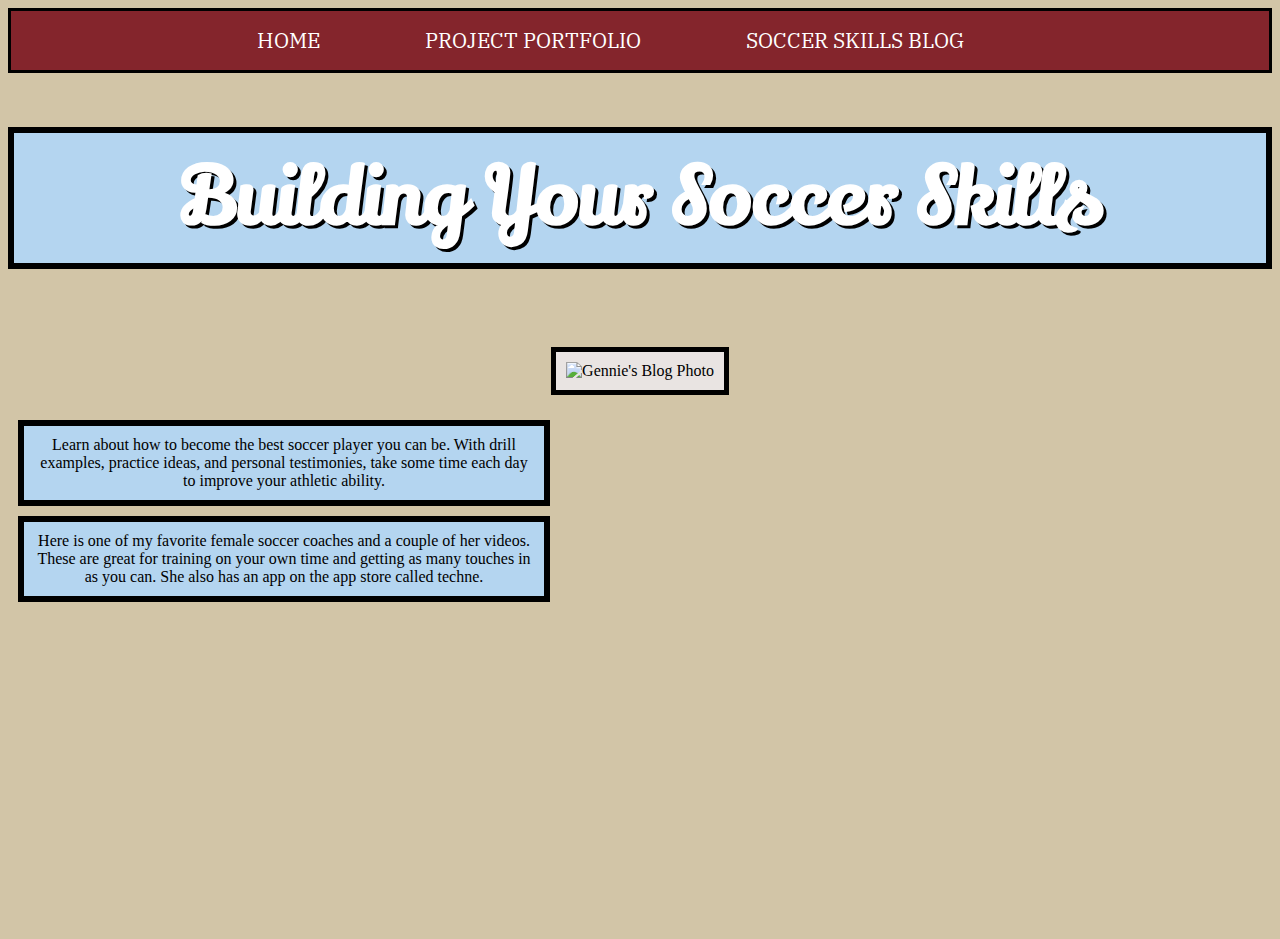
==== blog.html @ 2119d492 "Create blog.html" ====
<!DOCTYPE html>
<html>
  <head>
    <title>Gennie's Blog</title>
    <meta charset="utf-8" />
    <meta http-equiv="X-UA-Compatible" content="IE=edge" />
    <meta name="viewport" content="width=device-width, initial-scale=1" />
    <link rel="stylesheet" href="/styles.css" />
    <link href="https://fonts.googleapis.com/css2?family=IBM+Plex+Serif:wght@500&display=swap" rel="stylesheet">
    <link href="https://fonts.googleapis.com/css2?family=Lily+Script+One&display=swap" rel="stylesheet">
    <script src="/script.js" defer></script>
  </head>
  <body>
    <!-- Add a navigation bar-->
    <div>
      <nav>
        <ul>
          <li>
            <a href="index.html"> HOME </a>
          </li>
          <li>
            <a href="portfolio.html"> PROJECT PORTFOLIO </a>
          </li>
          <li>
            <a href="blog.html"> SOCCER SKILLS BLOG </a>
          </li>
        </ul>
      </nav>
    </div>

    <!--Update the heading with the name of your website -->
    <div>
      <h1>Building Your Soccer Skills</h1>
    </div>

    <!-- Insert an Image for Website Page -->
    <div>
      <img
        src="https://cdn.pixabay.com/photo/2013/07/13/10/49/ball-157860_1280.png"
        alt="Gennie's Blog Photo"
        width="200px"
      />
      <p>
        Learn about how to become the best soccer player you can be. With drill
        examples, practice ideas, and personal testimonies, take some time each
        day to improve your athletic ability.
      </p>
    </div>
    
    <div>
      <p>
        Here is one of my favorite female soccer coaches and a couple of her videos. These are great for training on your own time and
        getting as many touches in as you can. She also has an app on the app store called techne. 
      </p>
    </div>

    <!-- embedding the first video for my blog -->
    <iframe
      width="400"
      height="315"
      src="https://www.youtube.com/embed/o8ajiHDCf18"
      frameborder="0"
      allow="accelerometer; autoplay; encrypted-media; gyroscope; picture-in-picture"
      allowfullscreen
    ></iframe>

    <!-- embedding the second video for my blog -->
    <iframe
      width="400"
      height="315"
      src="https://www.youtube.com/embed/bQT3MP5Moq8"
      frameborder="0"
      allow="accelerometer; autoplay; encrypted-media; gyroscope; picture-in-picture"
      allowfullscreen
    ></iframe>

    <!-- embedding the third video for my blog --> 
    <iframe
      width="400"
      height="315"
      src="https://www.youtube.com/embed/8FHvGSEm8kA"
      frameborder="0"
      allow="accelerometer; autoplay; encrypted-media; gyroscope; picture-in-picture"
      allowfullscreen
    ></iframe>
  </body>
</html>
---- styles.css ----
/*TODO: Add a background color or image to your website*/
{
   margin: 0px;
   padding: 0px;
}

body {
 text-align: center;
 background-color: #D2C5A7; 
}

header{
  text-align: center;
  display: inline;
}

nav {
  text-align: center;
  background-color: #84252C;
  border: 3px solid black;
  padding: 0;
  margin: 0;
  font-family: 'IBM Plex Serif', serif;
}

li {
  display: inline;
  text-align: center;
}

img{
  background-color: #E9E4E2;
  text-align: center;
  border: 5px solid black;
  padding: 10px;
  margin: 25px 15px 15px 15px;
}

h1 {
  text-align: center;
  font-size: 5em;
  text-shadow: 3px 3px black;
  color: white;
  font-family: 'Lily Script One', cursive;
  background-color: #b4d5f0;
  border: 6px solid black;
  padding: 10px;
}

li a {
  color: white;
  text-decoration: none;
  text-align: center;
  font-size: 1.3em;
  padding-right: 100px;
}

li a:hover {
  display: inline;
  text-align: center;
  background-color: transparent;
  color: black;
  padding-right: 100x;
  margin: 0px;
}

p{
  background-color: #b4d5f0; 
  text-align: center;
  border: 6px solid black;
  padding: 10px;
  width: 500px;
  margin: 10px;
}

.funFacts{
  display: flex;
  flex-direction: row;
  flex-wrap: wrap;
  justify-content: space-evenly;
  background-color: #b4d5f0;
  border: 6px solid black;
  padding: 10px;
}

.smallHeader{
  font-family: 'IBM Plex Serif', serif;
  display: flex, center;
  background-color: white;
  border: 3px solid black;
  margin: 10px;
  font-size: 20px;
  padding: 10px;
}

.text{
  display: flex;
  flex-direction: row;
  flex-wrap: wrap;
  justify-content: space-evenly;
  font-family: 'IBM Plex Serif', serif;
}

.facts{
  display: flex;
  background-color: white;
  border: 3px solid black;
  font-size: 14px;
  padding: 10px;
  margin: 10px;
}

.listFacts{
  display: flex;
  flex-direction: row;
  flex-wrap: wrap;
  justify-content: space-evenly;
}

.imaging{
  display: flex;
  background-color: white; 
  border: 6px solid black;
  padding: 10px;
  width: 150px;
  height: 150px;
  margin: 10px;
}

/*TODO: Create a Flexbox to create a responsive layout. Use the property display: flex*/
.container {
  display: flex;
  flex-direction: row;
  flex-wrap: wrap;
  justify-content: space-evenly;
}
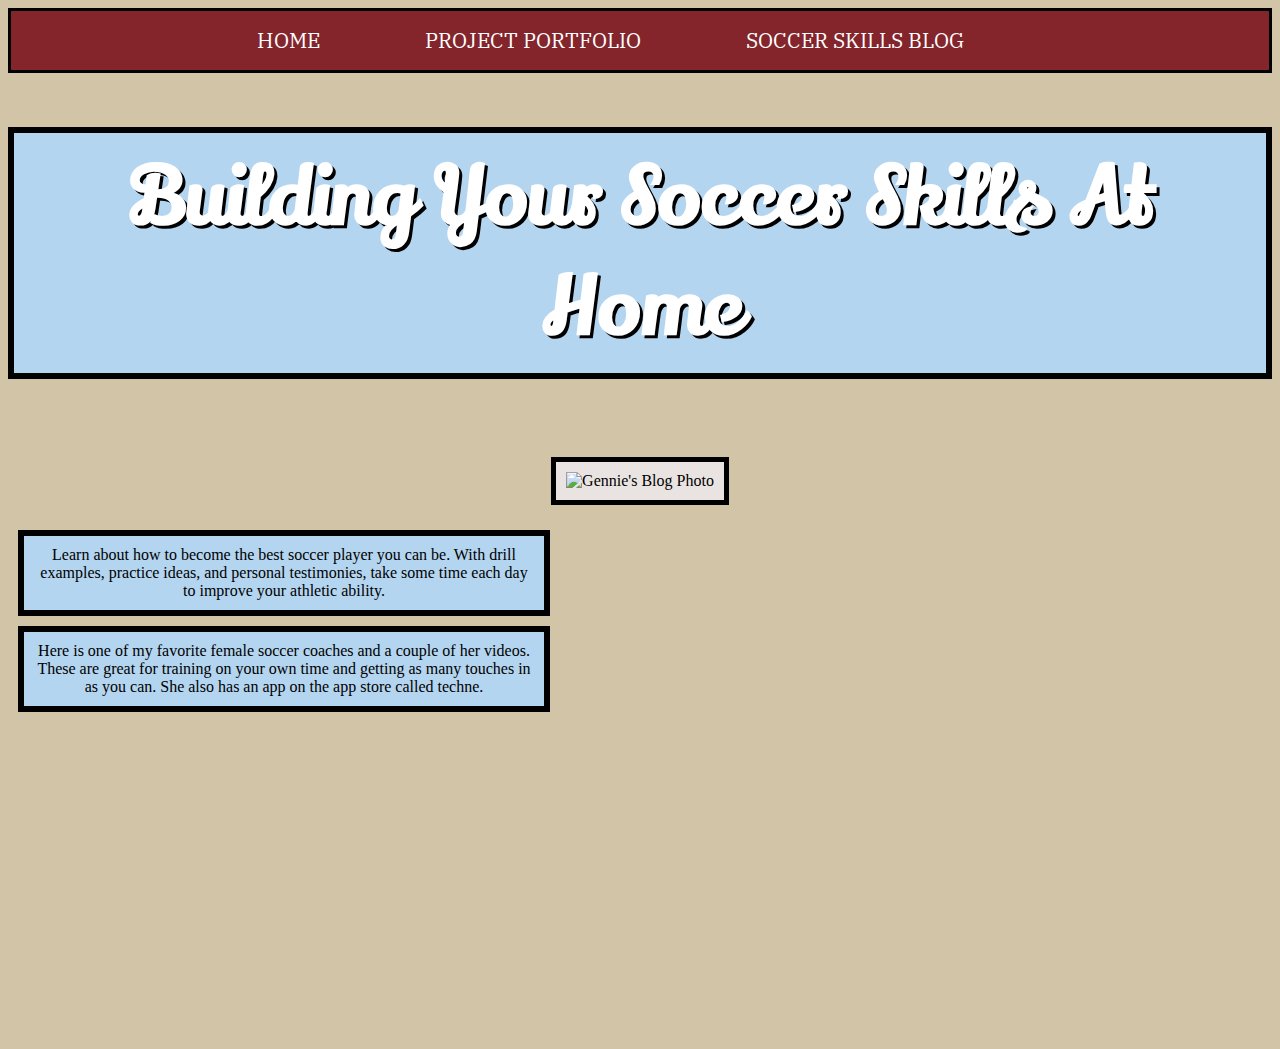
==== commit 116081df: "Update blog.html" ====
--- a/blog.html
+++ b/blog.html
@@ -5,7 +5,7 @@
     <meta charset="utf-8" />
     <meta http-equiv="X-UA-Compatible" content="IE=edge" />
     <meta name="viewport" content="width=device-width, initial-scale=1" />
-    <link rel="stylesheet" href="/styles.css" />
+    <link rel="stylesheet" href="styles.css" />
     <link href="https://fonts.googleapis.com/css2?family=IBM+Plex+Serif:wght@500&display=swap" rel="stylesheet">
     <link href="https://fonts.googleapis.com/css2?family=Lily+Script+One&display=swap" rel="stylesheet">
     <script src="/script.js" defer></script>
@@ -30,7 +30,7 @@
 
     <!--Update the heading with the name of your website -->
     <div>
-      <h1>Building Your Soccer Skills</h1>
+      <h1>Building Your Soccer Skills At Home</h1>
     </div>
 
     <!-- Insert an Image for Website Page -->
